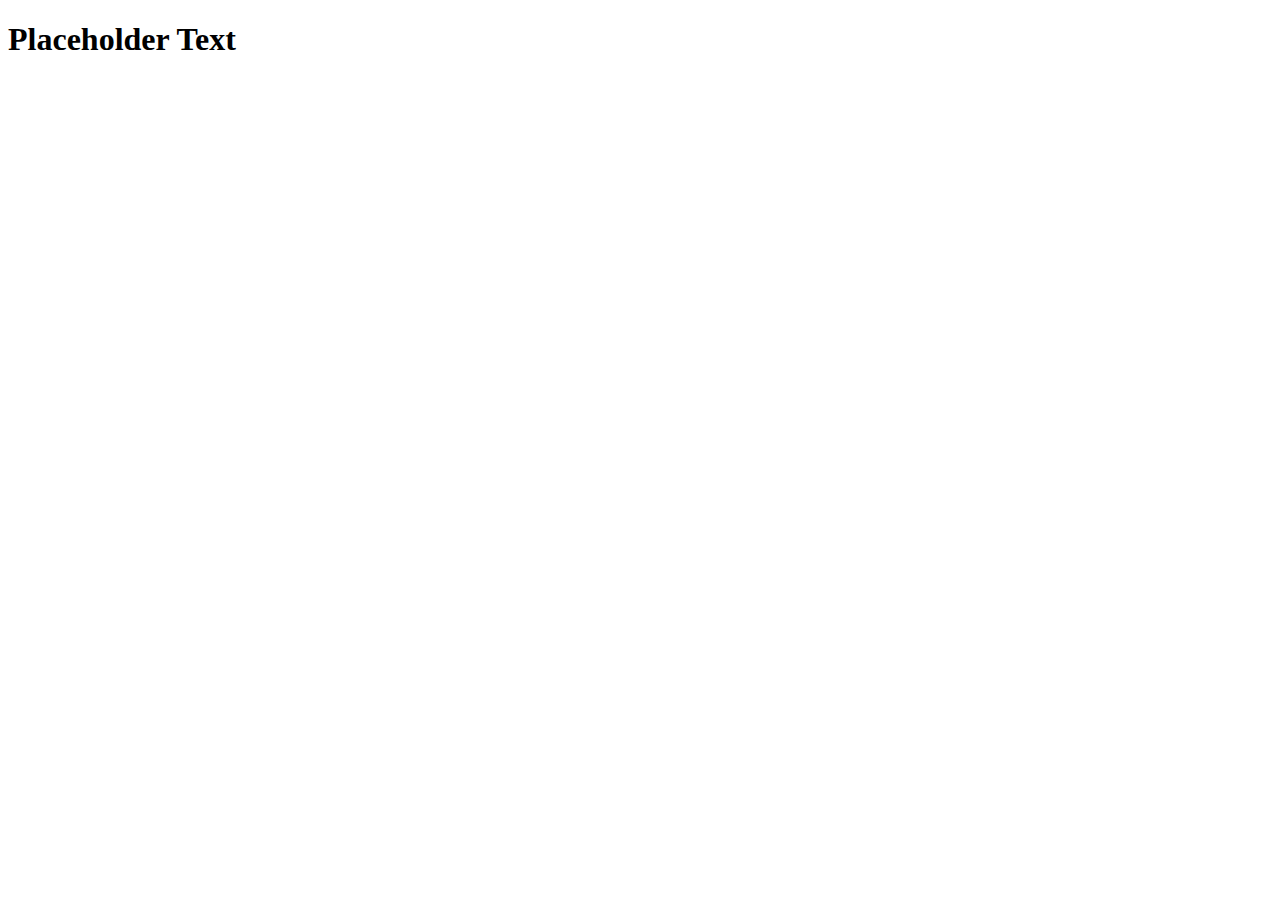
==== index.html @ eec4cd48 "Initial commit" ====
<!DOCTYPE html>
<html>
  <head>
    <title>#</title>
    <meta charset="UTF-8">
    <meta name="description" content="#">
    <meta name="keywords" content="#">
    <meta name="author" content="#">
  </head>

  <body>
  <h1>Placeholder Text</h1>
  </body>
</html>
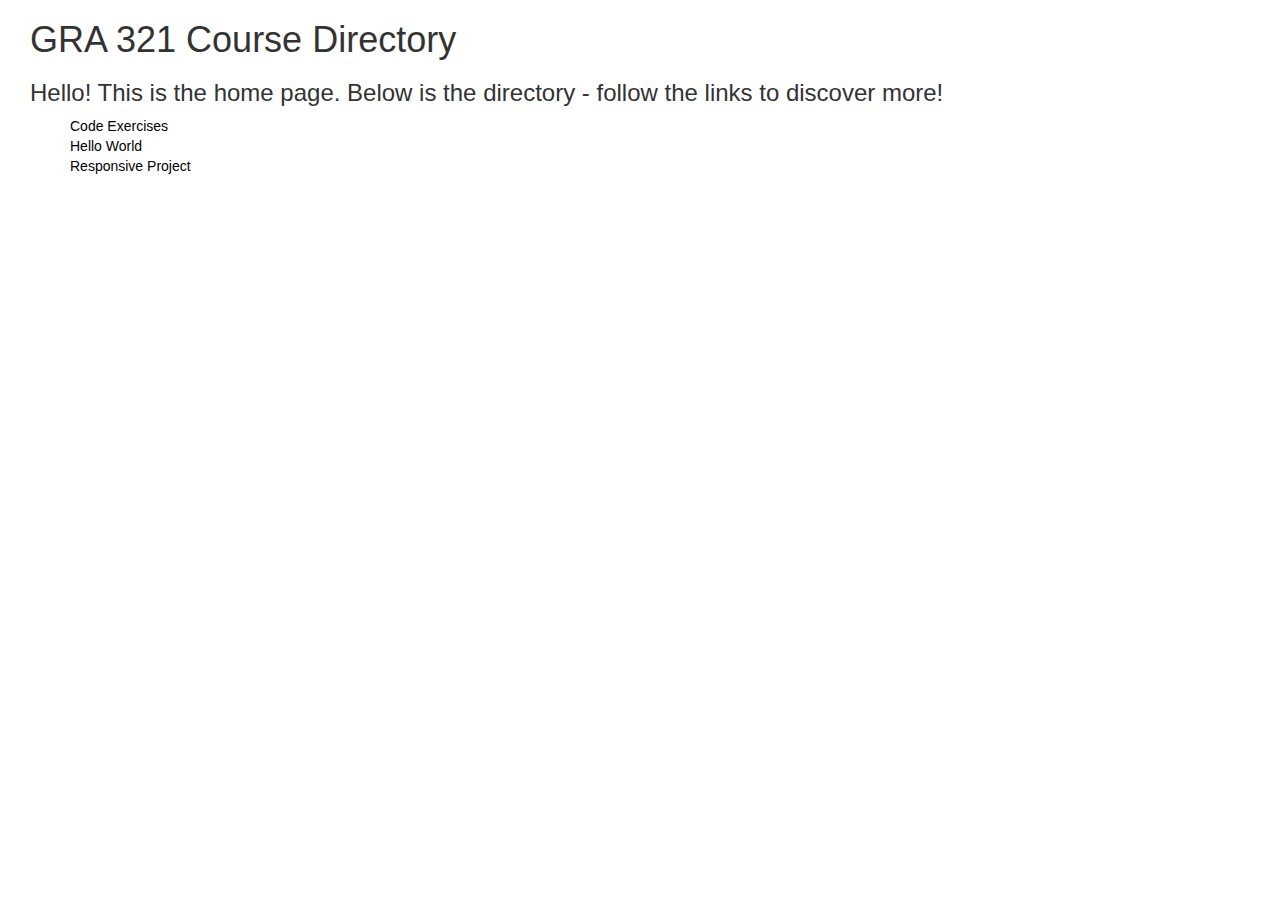
==== commit e5fbc5b7: "adding style" ====
--- a/index.html
+++ b/index.html
@@ -1,4 +1,16 @@
 <!DOCTYPE html>
+<html>
+  <head>
+    <meta charset="UTF-8">
+    <meta name="description" content="Home Page">
+    <meta name="keywords" content="School, Slack, Presentations">
+    <meta name="author" content="Charity Chong">
+    <title>Charity Chong</title>
+    <link rel="stylesheet" href="style.css" type="text/css">
+    <link rel="stylesheet" href="normalize.css" type="text/css">
+    <link href="https://fonts.googleapis.com/css2?family=Open+Sans:wght@300;400;600;700;800&display=swap" rel="stylesheet">
+  </head>
+
 <html>
   <head>
     <title>#</title>
@@ -9,6 +21,16 @@
   </head>
 
   <body>
-  <h1>Placeholder Text</h1>
+  <h1>GRA 321 Course Directory</h1>
+
+    <h3>Hello! This is the home page. Below is the directory - follow the links to discover more!</h3>
+
+    <ul class="list">
+      <li><a href="code-exercises/index.html">Code Exercises</li>
+      <li><a href="hello-world/index.html">Hello World</li>
+      <li><a href="responsive-project/index.html">Responsive Project</li>
+    </ul>
+
+
   </body>
 </html>
--- a/style.css
+++ b/style.css
@@ -0,0 +1,31 @@
+* {
+
+}
+
+body {
+	font-family: 'Open Sans', sans-serif;
+	padding-left: 30px;
+}
+
+h1 {
+
+}
+
+.list {
+	list-style-type: none;
+}
+
+a:link {
+  color: black;
+  text-decoration: none;
+}
+
+a:visited {
+  color: gray;
+  text-decoration: none;
+}
+
+a:hover {
+  color: blue;
+  text-decoration: none;
+}
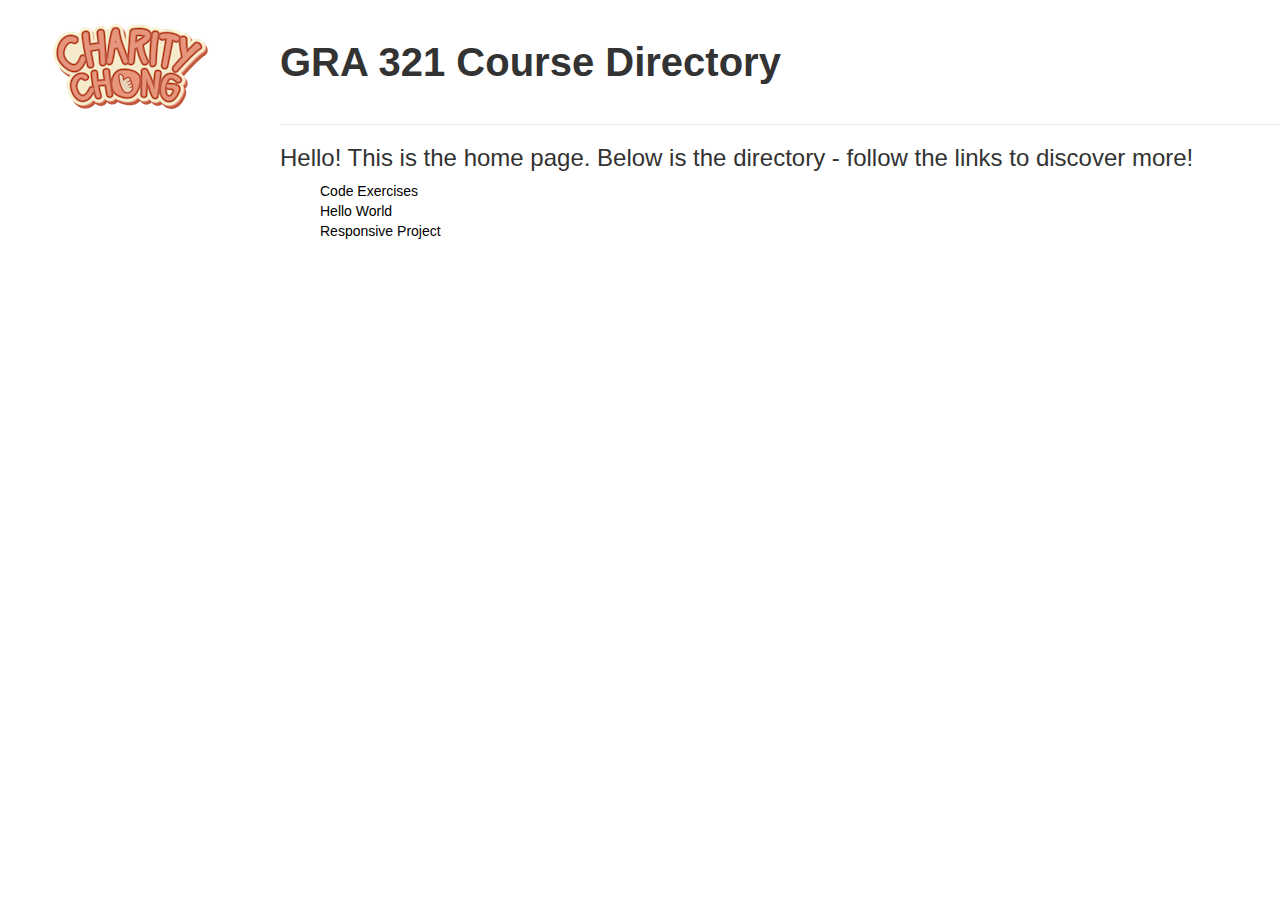
==== commit b2312c1d: "updated layout" ====
--- a/index.html
+++ b/index.html
@@ -6,30 +6,31 @@
     <meta name="keywords" content="School, Slack, Presentations">
     <meta name="author" content="Charity Chong">
     <title>Charity Chong</title>
-    <link rel="stylesheet" href="style.css" type="text/css">
+    <link rel="stylesheet" href="css/style.css" type="text/css">
     <link rel="stylesheet" href="normalize.css" type="text/css">
-    <link href="https://fonts.googleapis.com/css2?family=Open+Sans:wght@300;400;600;700;800&display=swap" rel="stylesheet">
-  </head>
-
-<html>
-  <head>
-    <title>#</title>
-    <meta charset="UTF-8">
-    <meta name="description" content="#">
-    <meta name="keywords" content="#">
-    <meta name="author" content="#">
+    <link rel="icon" href="img/thumbs-up.png">
   </head>
 
   <body>
-  <h1>GRA 321 Course Directory</h1>
+    <div class="grid">
+      <div class="grid-1">
+        <a href="index.html"><img src="img/logo.png" alt="logo" class="home"></a>
+      </div>
 
-    <h3>Hello! This is the home page. Below is the directory - follow the links to discover more!</h3>
+      <div class="grid-2">
+        <h1 style="font-family: 'Open Sans', sans-serif;font-size: 40px;font-weight: bold;margin:40px 0;">GRA 321 Course Directory</h1>
 
-    <ul class="list">
-      <li><a href="code-exercises/index.html">Code Exercises</li>
-      <li><a href="hello-world/index.html">Hello World</li>
-      <li><a href="responsive-project/index.html">Responsive Project</li>
-    </ul>
+        <hr>
+
+        <h3>Hello! This is the home page. Below is the directory - follow the links to discover more!</h3>
+
+        <ul class="list">
+          <li><a href="code-exercises/index.html">Code Exercises</a></li>
+          <li><a href="hello-world/index.html">Hello World</a></li>
+          <li><a href="responsive-project/index.html">Responsive Project</a></li>
+        </ul>
+      </div>
+    </div>
 
 
   </body>
--- a/css/style.css
+++ b/css/style.css
@@ -0,0 +1,36 @@
+body {
+	font-family: 'Open Sans', sans-serif;
+}
+
+h1 {
+	margin: 0;
+}
+
+.grid {
+	width: 1400px;
+	display: grid;
+	grid-template-columns: 200px 1000px;
+	grid-column-gap: 50px;
+	height: 200px;
+	margin-left: 30px;
+}
+
+.home {
+	width: 200px;
+}
+
+.list {
+	list-style-type: none;
+}
+
+a:link {
+  color: black;
+}
+
+a:visited {
+  color: gray;
+}
+
+a:hover {
+  color: orange;
+}
